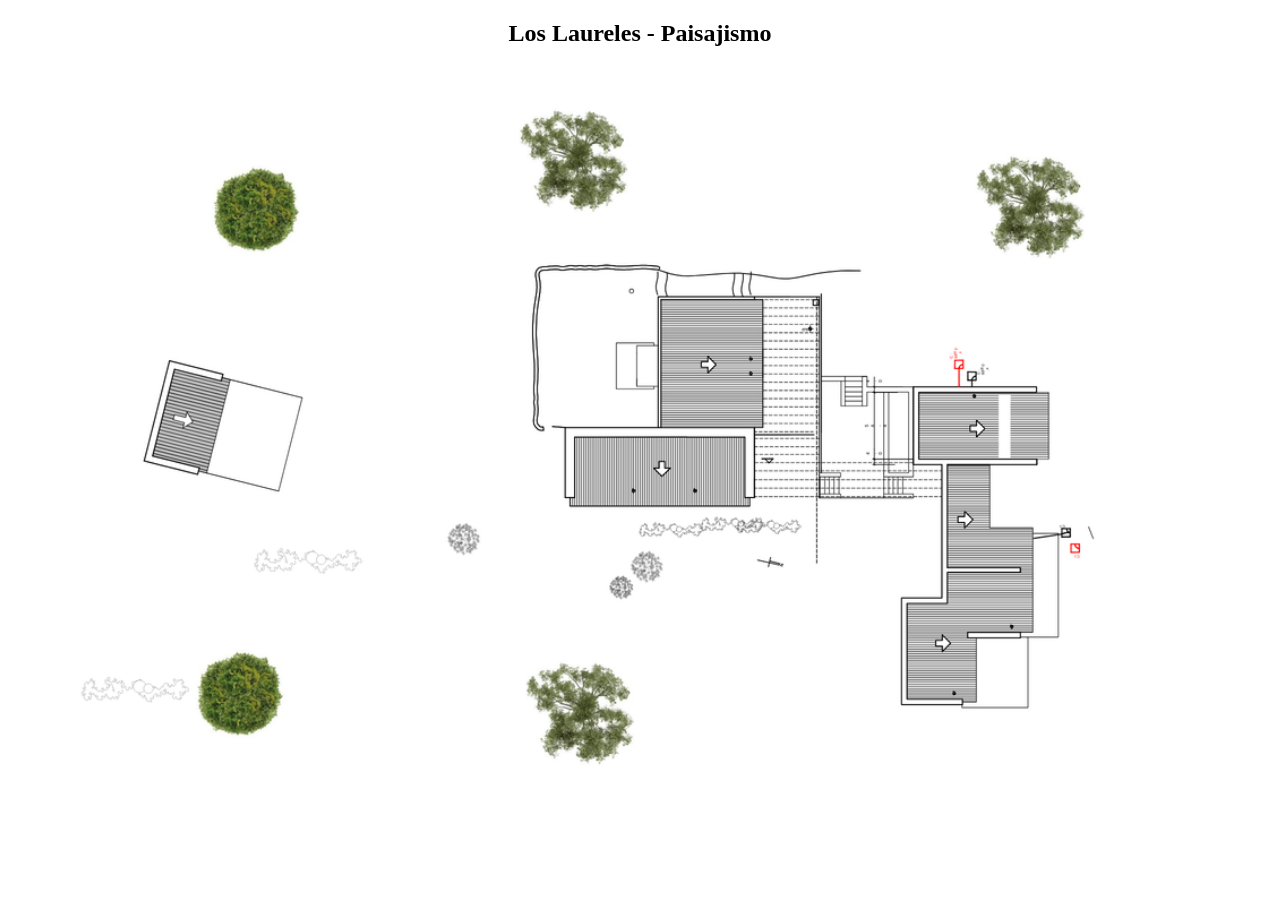
==== index.html @ 9af9c9f9 "Add files via upload" ====
<!--
Source - https://stackoverflow.com/a/12667751
Posted by enhzflep, modified by community. See post 'Timeline' for change history
Retrieved 2026-02-18, License - CC BY-SA 3.0
-->

<!DOCTYPE html>
<html>
    <head>
        <!-- load styles-->
        <meta name="viewport" content="width=device-width, initial-scale=1.0">
        <link rel="stylesheet" href="styles.css">
        <title>Plano Los Laureles - Paisajismo</title>
    </head>
    
    <body onload='myInit()'>
        <h2>Los Laureles - Paisajismo</h2>
        <!-- The canvas where the magik will happen-->
        <canvas id='myCanvas'></canvas>     <!-- gets re-positioned in myInit(); -->
        
        <!-- images to be loaded later-->
        <img id="tree1"  src="./images/tree1.jpeg" width="300" height="227" style="display: none;">
        <img id="plant1"  src="./images/plant1.jpeg" width="300" height="227" style="display: none;">
        
        <!-- Background image-->
        <img src='./images/PLANTAlaureles.png' usemap='#laurelesMap' class='imgmap_css_container' title='PlanoLaureles' alt='PlanoLaureles' id='PLANTAlaureles' width="1000" height="auto"/>
        
        <!-- Map of the background image-->
        <map id='laurelesMap' name='imgmap_css_container_imgmap201293016112'>
            <!-- The coordinates are for a 1000 width image. Resize accordengl-->
            <area onmouseover='myHover(this);' onmouseout='myLeave();' class="tree1"  coords="203,552,35" shape="circle">
            <area onmouseover='myHover(this);' onmouseout='myLeave();' class="plant1" coords="509,568,52" shape="circle">
            <area onmouseover='myHover(this);' onmouseout='myLeave();' class="plant1" coords="908,122,37" shape="circle">
            <area onmouseover='myHover(this);' onmouseout='myLeave();' class="plant1" coords="498,88,38"  shape="circle">
            <area onmouseover='myHover(this);' onmouseout='myLeave();' class="tree1"  coords="216,123,35" shape="circle">
        </map>

    </body>

    <!-- At the end run the scripts. First load resources-->
    <script src="script.js"></script> 

</html>
---- styles.css ----
body
    {
        background-color: rgb(255, 255, 255);
    }
canvas
    {
        pointer-events: none;       /* make the canvas transparent to the mouse - needed since canvas is position infront of image */
        position: absolute;

    }
h2 
    {
        display: flex;
        justify-content: center;
        align-items: center;    
    }
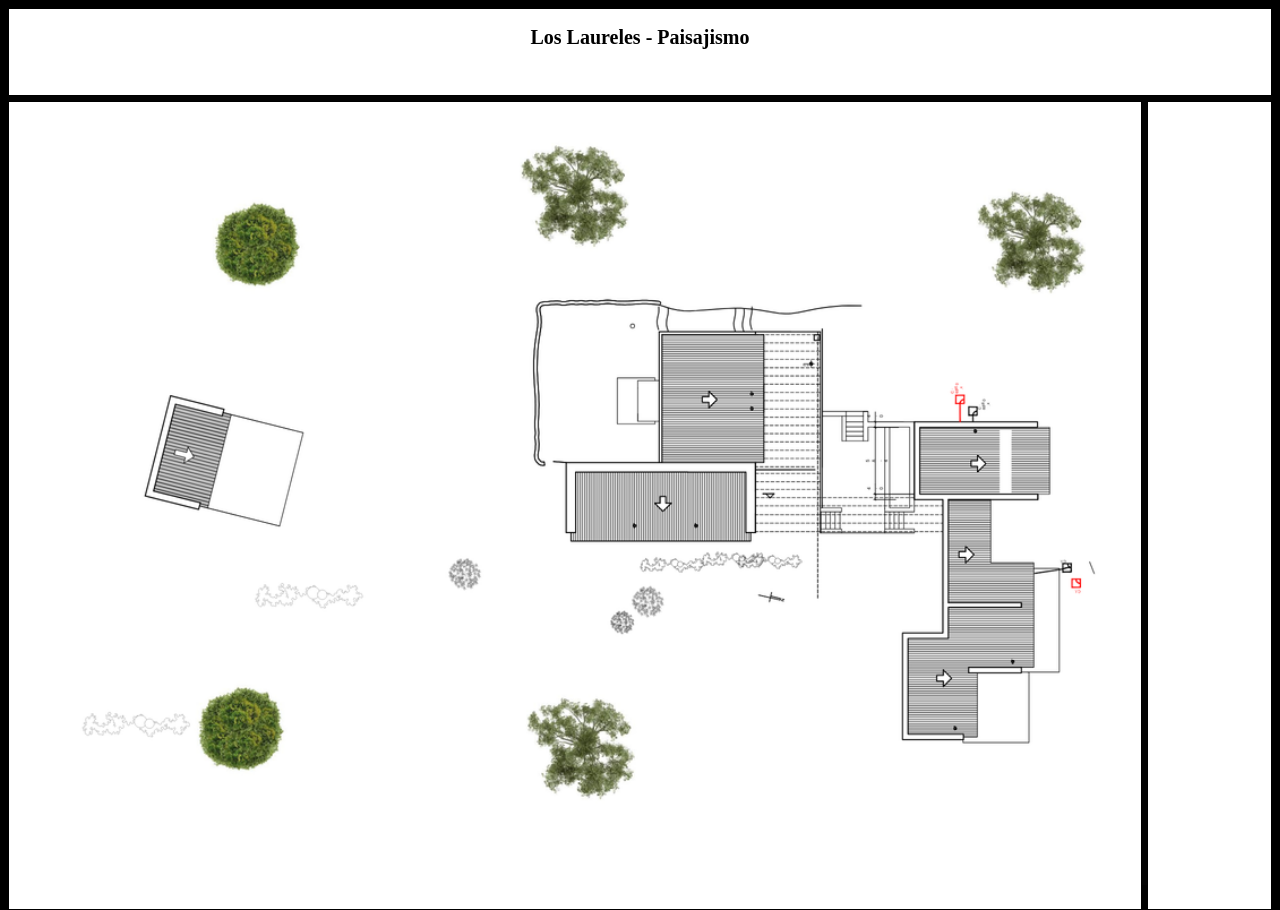
==== commit cd4cb0c5: "Add files via upload" ====
--- a/index.html
+++ b/index.html
@@ -14,26 +14,41 @@
     </head>
     
     <body onload='myInit()'>
-        <h2>Los Laureles - Paisajismo</h2>
+        
         <!-- The canvas where the magik will happen-->
-        <canvas id='myCanvas'></canvas>     <!-- gets re-positioned in myInit(); -->
+        <div class="container">
+            <div class="header">
+                <h2>Los Laureles - Paisajismo</h2>
+            </div>
+            <div class="map">
+                <canvas id='myCanvas'></canvas>     <!-- gets re-positioned in myInit(); -->
+                
+                <!-- images to be loaded later-->
+                <img id="tree1"  src="./images/tree1.jpeg" width="300" height="227" style="display: none;">
+                <img id="plant1"  src="./images/plant1.jpeg" width="300" height="227" style="display: none;">
+                
+                <!-- Background image-->
+                <img src='./images/PLANTAlaureles.png' usemap='#laurelesMap' class='imgmap_css_container' title='PlanoLaureles' alt='PlanoLaureles' id='PLANTAlaureles' width="1000" height="auto"/>
+                
+                <!-- Map of the background image-->
+                <map id='laurelesMap' name='imgmap_css_container_imgmap201293016112'>
+                    <!-- The coordinates are for a 1000 width image. Resize accordengl-->
+                    <area onmouseover='myHover(this);' onmouseout='myLeave();' class="tree1"  coords="203,552,35" shape="circle">
+                    <area onmouseover='myHover(this);' onmouseout='myLeave();' class="plant1" coords="509,568,52" shape="circle">
+                    <area onmouseover='myHover(this);' onmouseout='myLeave();' class="plant1" coords="908,122,37" shape="circle">
+                    <area onmouseover='myHover(this);' onmouseout='myLeave();' class="plant1" coords="498,88,38"  shape="circle">
+                    <area onmouseover='myHover(this);' onmouseout='myLeave();' class="tree1"  coords="216,123,35" shape="circle">
+                </map>
+            
+            </div>
+            <div class="text">
+                <h3 id="infoTitle"></h3>
+                <img id="infoImage" src="">
+                <ul id="infoList">
+                </ul>
+            </div>
+        </div>
         
-        <!-- images to be loaded later-->
-        <img id="tree1"  src="./images/tree1.jpeg" width="300" height="227" style="display: none;">
-        <img id="plant1"  src="./images/plant1.jpeg" width="300" height="227" style="display: none;">
-        
-        <!-- Background image-->
-        <img src='./images/PLANTAlaureles.png' usemap='#laurelesMap' class='imgmap_css_container' title='PlanoLaureles' alt='PlanoLaureles' id='PLANTAlaureles' width="1000" height="auto"/>
-        
-        <!-- Map of the background image-->
-        <map id='laurelesMap' name='imgmap_css_container_imgmap201293016112'>
-            <!-- The coordinates are for a 1000 width image. Resize accordengl-->
-            <area onmouseover='myHover(this);' onmouseout='myLeave();' class="tree1"  coords="203,552,35" shape="circle">
-            <area onmouseover='myHover(this);' onmouseout='myLeave();' class="plant1" coords="509,568,52" shape="circle">
-            <area onmouseover='myHover(this);' onmouseout='myLeave();' class="plant1" coords="908,122,37" shape="circle">
-            <area onmouseover='myHover(this);' onmouseout='myLeave();' class="plant1" coords="498,88,38"  shape="circle">
-            <area onmouseover='myHover(this);' onmouseout='myLeave();' class="tree1"  coords="216,123,35" shape="circle">
-        </map>
 
     </body>
 
--- a/styles.css
+++ b/styles.css
@@ -1,6 +1,6 @@
 body
     {
-        background-color: rgb(255, 255, 255);
+        background-color: rgb(0, 0, 0);
     }
 canvas
     {
@@ -12,5 +12,49 @@
     {
         display: flex;
         justify-content: center;
-        align-items: center;    
-    }+        align-items: center;  
+        font-size: 20px;  
+    }
+
+#infoTitle
+    {
+        align-items: center; 
+    }
+
+.container
+    {
+        display: grid;
+        grid-template-areas:
+          "header header"
+          "map text"
+          "footer footer";
+        grid-template-columns: 4fr 1fr;
+        gap: 5px;
+        text-align: center;
+        grid-template-rows: 10% 1fr;
+        background-color: rgb(3, 3, 3);
+    }
+
+.container .header
+    {
+        grid-area: header;
+        border: 1px solid black;
+        background-color: rgb(255, 255, 255);
+    }
+
+.container .map
+    {
+        grid-area: map;
+        border: 1px solid rgb(0, 0, 0);
+        font-size: 30px;
+        text-align: center;
+        background-color: rgb(255, 255, 255);
+    }
+
+.container .text
+    {
+        grid-area: text;
+        align-items: center; 
+        border: 1px solid black;
+        background-color: rgb(255, 255, 255);
+    }
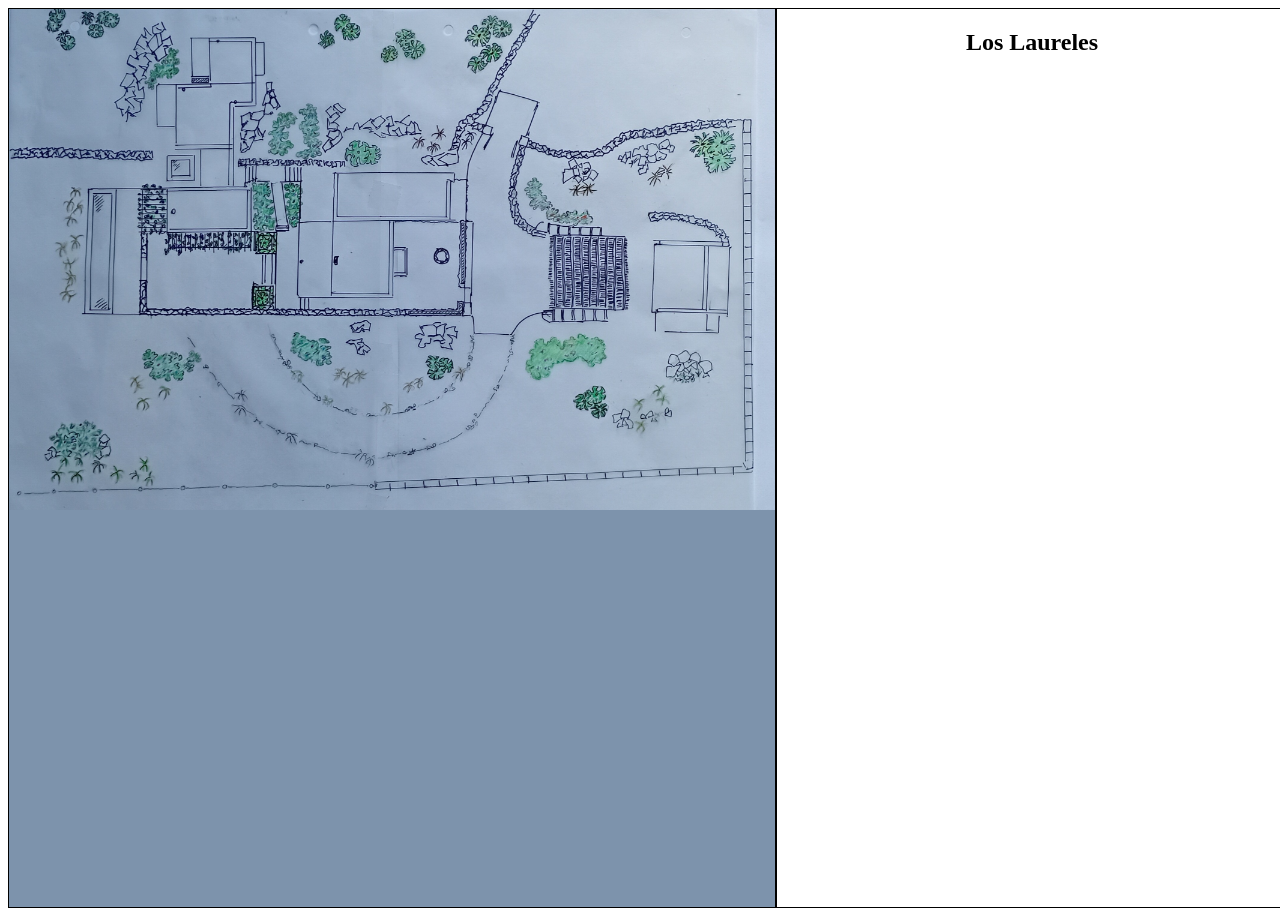
==== commit 19e6323f: "Add files via upload" ====
--- a/index.html
+++ b/index.html
@@ -14,45 +14,51 @@
     </head>
     
     <body onload='myInit()'>
-        
-        <!-- The canvas where the magik will happen-->
         <div class="container">
-            <div class="header">
-                <h2>Los Laureles - Paisajismo</h2>
-            </div>
-            <div class="map">
-                <canvas id='myCanvas'></canvas>     <!-- gets re-positioned in myInit(); -->
-                
-                <!-- images to be loaded later-->
-                <img id="tree1"  src="./images/tree1.jpeg" width="300" height="227" style="display: none;">
-                <img id="plant1"  src="./images/plant1.jpeg" width="300" height="227" style="display: none;">
+            <div class="map"> 
+               
+                <!-- The canvas where the magik will happen-->
+                <canvas id='myCanvas'></canvas>     <!-- gets re-positioned in myInit(); -->            
                 
                 <!-- Background image-->
-                <img src='./images/PLANTAlaureles.png' usemap='#laurelesMap' class='imgmap_css_container' title='PlanoLaureles' alt='PlanoLaureles' id='PLANTAlaureles' width="1000" height="auto"/>
+                <img src='./images/PlanoLaureles.jpg' usemap='#laurelesMap' class='imgmap_css_container' title='PlanoLaureles' alt='PlanoLaureles' id='PLANTAlaureles' width="2552" height="1669"/>
                 
                 <!-- Map of the background image-->
                 <map id='laurelesMap' name='imgmap_css_container_imgmap201293016112'>
                     <!-- The coordinates are for a 1000 width image. Resize accordengl-->
-                    <area onmouseover='myHover(this);' onmouseout='myLeave();' class="tree1"  coords="203,552,35" shape="circle">
-                    <area onmouseover='myHover(this);' onmouseout='myLeave();' class="plant1" coords="509,568,52" shape="circle">
-                    <area onmouseover='myHover(this);' onmouseout='myLeave();' class="plant1" coords="908,122,37" shape="circle">
-                    <area onmouseover='myHover(this);' onmouseout='myLeave();' class="plant1" coords="498,88,38"  shape="circle">
-                    <area onmouseover='myHover(this);' onmouseout='myLeave();' class="tree1"  coords="216,123,35" shape="circle">
+                   
+                    <area onmouseover='myHover(this);' onmouseout='myLeave();' target="" alt="A"  class="A" href="" coords="186,898,117" shape="circle">
+                    <area onmouseover='myHover(this);' onmouseout='myLeave();' target="" alt="B"  class="B" href="" coords="213,673,97" shape="circle">
+                    <area onmouseover='myHover(this);' onmouseout='myLeave();' target="" alt="C"  class="C" href="" coords="960,416,102" shape="circle">
+                    <area onmouseover='myHover(this);' onmouseout='myLeave();' target="" alt="D1" class="D1" href="" coords="517,201,89" shape="circle">
+                    <area onmouseover='myHover(this);' onmouseout='myLeave();' target="" alt="D"  class="D" href="" coords="1813,668,101" shape="circle">
+                    <area onmouseover='myHover(this);' onmouseout='myLeave();' target="" alt="D"  class="D" href="" coords="1845,1164,129" shape="circle">
+                    <area onmouseover='myHover(this);' onmouseout='myLeave();' target="" alt="D"  class="D" href="" coords="993,1143,78" shape="circle">
+                    <area onmouseover='myHover(this);' onmouseout='myLeave();' target="" alt="D1" class="D1" href="" coords="1401,429,72" shape="circle">
+                    <area onmouseover='myHover(this);' onmouseout='myLeave();' target="" alt="E"  class="E" href="" coords="2134,1342,87" shape="circle">
+                    <area onmouseover='myHover(this);' onmouseout='myLeave();' target="" alt="E"  class="E" href="" coords="443,1283,73" shape="circle">
+                    <area onmouseover='myHover(this);' onmouseout='myLeave();' target="" alt="E"  class="E" href="" coords="220,1495,126" shape="circle">
+                    <area onmouseover='myHover(this);' onmouseout='myLeave();' target="" alt="K1" class="K1" href="" coords="1266,1308,81" shape="circle">
+                    <area onmouseover='myHover(this);' onmouseout='myLeave();' target="" alt="K2" class="K2" href="" coords="443,1542,90" shape="circle">
+                    <area onmouseover='myHover(this);' onmouseout='myLeave();' target="" alt="J"  class="J" href="" coords="892,656,103" shape="circle">
+               
+                
                 </map>
-            
+
             </div>
-            <div class="text">
-                <h3 id="infoTitle"></h3>
-                <img id="infoImage" src="">
-                <ul id="infoList">
-                </ul>
+
+            <div class="data">
+                <h2>Los Laureles</h2>
+                <h3 id="dataTitle"></h3>
+                <img id="dataImage1" />
+                <img id="dataImage2" />
+                <ul id="dataList"></ul>
             </div>
         </div>
         
-
     </body>
 
     <!-- At the end run the scripts. First load resources-->
-    <script src="script.js"></script> 
+    <script src="script.js"></script>
 
 </html>
--- a/styles.css
+++ b/styles.css
@@ -1,6 +1,13 @@
+html 
+    {
+        height: 100vh;
+    }
+
 body
     {
-        background-color: rgb(0, 0, 0);
+        background-color: rgb(255, 255, 255);
+        width: 100%;
+        height: 100%;
     }
 canvas
     {
@@ -8,53 +15,52 @@
         position: absolute;
 
     }
-h2 
+
+#PLANTAlaureles
     {
-        display: flex;
-        justify-content: center;
-        align-items: center;  
-        font-size: 20px;  
+        position: absolute;
+        top: 0;
+        left: 0;
     }
 
-#infoTitle
-    {
-        align-items: center; 
-    }
 
 .container
     {
+        width: 100%;
+        height: 100%;
         display: grid;
         grid-template-areas:
-          "header header"
-          "map text"
-          "footer footer";
-        grid-template-columns: 4fr 1fr;
-        gap: 5px;
+          "map data";
+        grid-template-columns: 3fr 2fr;
         text-align: center;
-        grid-template-rows: 10% 1fr;
-        background-color: rgb(3, 3, 3);
+        background-color: rgb(255, 255, 255);
     }
 
-.container .header
-    {
-        grid-area: header;
-        border: 1px solid black;
-        background-color: rgb(255, 255, 255);
-    }
 
 .container .map
     {
         grid-area: map;
         border: 1px solid rgb(0, 0, 0);
-        font-size: 30px;
-        text-align: center;
-        background-color: rgb(255, 255, 255);
+        background-color: #7d93ac;
+        position: relative;
+        
     }
 
-.container .text
+.container .data
     {
-        grid-area: text;
+        grid-area: data;
         align-items: center; 
         border: 1px solid black;
         background-color: rgb(255, 255, 255);
     }
+
+.container .data img
+    {
+        object-fit: cover;
+        max-width: 80%;
+        max-height: 50%;;
+        height: auto;
+        overflow: hidden;
+        
+
+    }
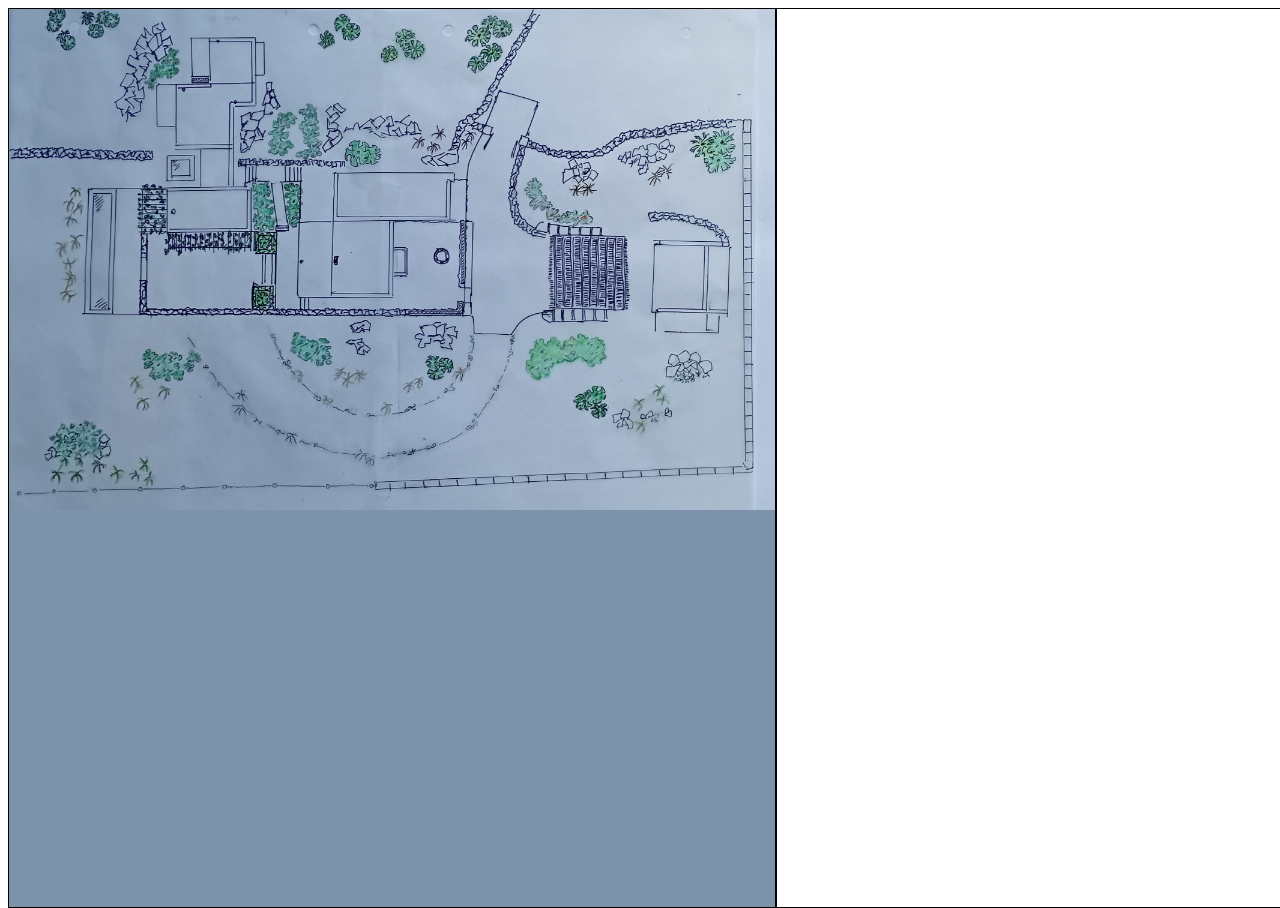
==== commit 492a0e01: "Add files via upload" ====
--- a/index.html
+++ b/index.html
@@ -41,6 +41,16 @@
                     <area onmouseover='myHover(this);' onmouseout='myLeave();' target="" alt="K1" class="K1" href="" coords="1266,1308,81" shape="circle">
                     <area onmouseover='myHover(this);' onmouseout='myLeave();' target="" alt="K2" class="K2" href="" coords="443,1542,90" shape="circle">
                     <area onmouseover='myHover(this);' onmouseout='myLeave();' target="" alt="J"  class="J" href="" coords="892,656,103" shape="circle">
+                    
+                    <area onmouseover='myHover(this);' onmouseout='myLeave();' target="" alt="F" class="F" href="" coords="635,207,54" shape="circle">
+                    <area onmouseover='myHover(this);' onmouseout='myLeave();' target="" alt="O" class="O" href="" coords="240,51,125" shape="circle">
+                    <area onmouseover='myHover(this);' onmouseout='myLeave();' target="" alt="O" class="O" href="" coords="1205,81,172" shape="circle">
+                    <area onmouseover='myHover(this);' onmouseout='myLeave();' target="" alt="P" class="P" href="" coords="1586,113,93" shape="circle">
+                    <area onmouseover='myHover(this);' onmouseout='myLeave();' target="" alt="H" class="H" href="" coords="475,663,76" shape="circle">
+                    <area onmouseover='myHover(this);' onmouseout='myLeave();' target="" alt="H" class="H" href="" coords="662,767,110" shape="circle">
+                    <area onmouseover='myHover(this);' onmouseout='myLeave();' target="" alt="M" class="M" href="" coords="1399,1004,96" shape="circle">
+                    <area onmouseover='myHover(this);' onmouseout='myLeave();' target="" alt="M" class="M" href="" coords="1507,812,80" shape="circle">
+                    <area onmouseover='myHover(this);' onmouseout='myLeave();' target="" alt="P" class="P" href="" coords="2355,471,77" shape="circle">
                
                 
                 </map>
@@ -48,7 +58,6 @@
             </div>
 
             <div class="data">
-                <h2>Los Laureles</h2>
                 <h3 id="dataTitle"></h3>
                 <img id="dataImage1" />
                 <img id="dataImage2" />
--- a/styles.css
+++ b/styles.css
@@ -9,6 +9,9 @@
         width: 100%;
         height: 100%;
     }
+
+    
+
 canvas
     {
         pointer-events: none;       /* make the canvas transparent to the mouse - needed since canvas is position infront of image */
@@ -58,7 +61,7 @@
     {
         object-fit: cover;
         max-width: 80%;
-        max-height: 50%;;
+        max-height: 60%;;
         height: auto;
         overflow: hidden;
         
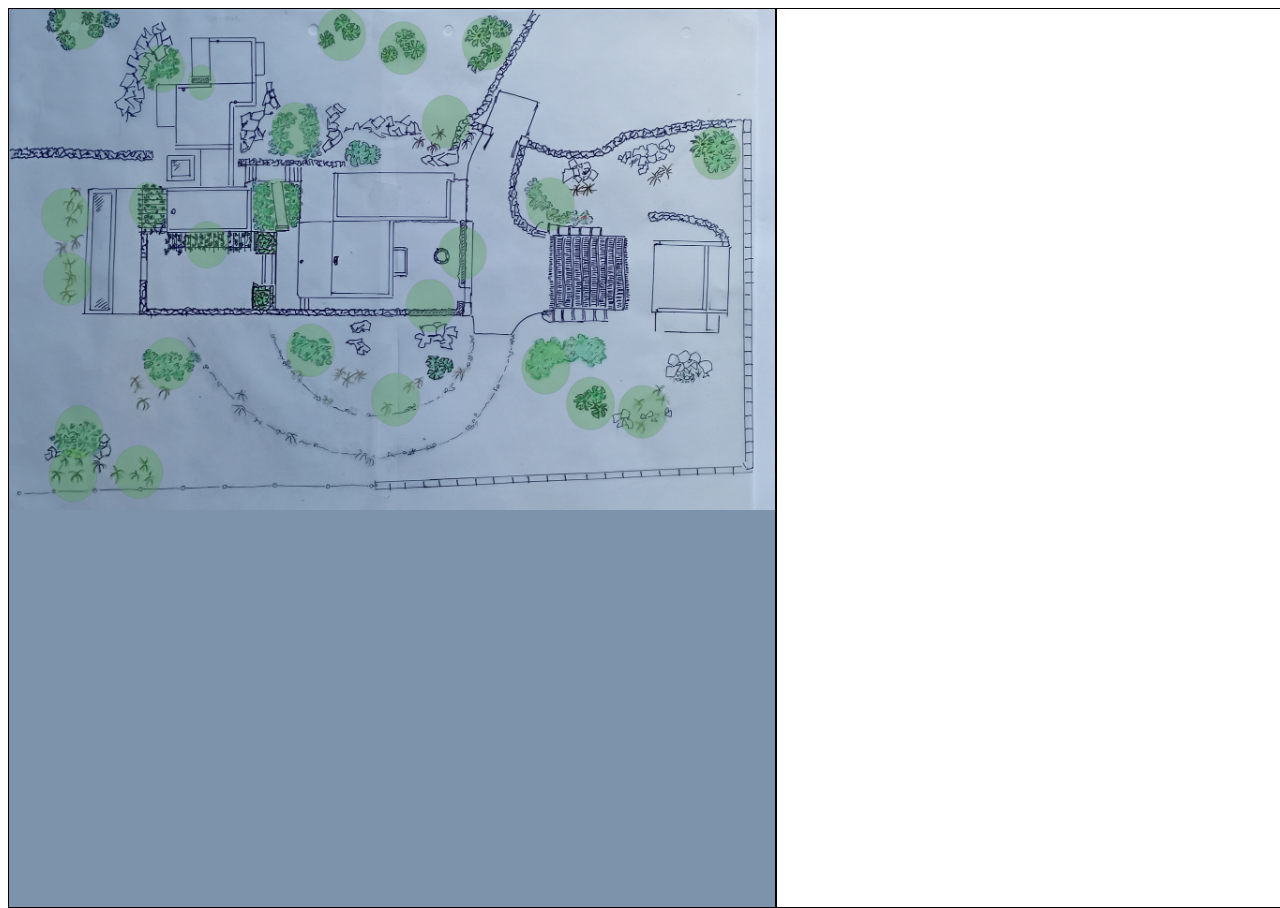
==== commit 33fd5f6a: "Add files via upload" ====
--- a/index.html
+++ b/index.html
@@ -35,23 +35,26 @@
                     <area onmouseover='myHover(this);' onmouseout='myLeave();' target="" alt="D"  class="D" href="" coords="1845,1164,129" shape="circle">
                     <area onmouseover='myHover(this);' onmouseout='myLeave();' target="" alt="D"  class="D" href="" coords="993,1143,78" shape="circle">
                     <area onmouseover='myHover(this);' onmouseout='myLeave();' target="" alt="D1" class="D1" href="" coords="1401,429,72" shape="circle">
-                    <area onmouseover='myHover(this);' onmouseout='myLeave();' target="" alt="E"  class="E" href="" coords="2134,1342,87" shape="circle">
-                    <area onmouseover='myHover(this);' onmouseout='myLeave();' target="" alt="E"  class="E" href="" coords="443,1283,73" shape="circle">
-                    <area onmouseover='myHover(this);' onmouseout='myLeave();' target="" alt="E"  class="E" href="" coords="220,1495,126" shape="circle">
-                    <area onmouseover='myHover(this);' onmouseout='myLeave();' target="" alt="K1" class="K1" href="" coords="1266,1308,81" shape="circle">
-                    <area onmouseover='myHover(this);' onmouseout='myLeave();' target="" alt="K2" class="K2" href="" coords="443,1542,90" shape="circle">
+        
+                    <area onmouseover='myHover(this);' onmouseout='myLeave();' target="" alt="E"  class="E" href="" coords="240,1409,86" shape="circle">
+                    <area onmouseover='myHover(this);' onmouseout='myLeave();' target="" alt="E"  class="E" href="" coords="1944,1309,89" shape="circle">
+                    <area onmouseover='myHover(this);' onmouseout='myLeave();' target="" alt="E"  class="E" href="" coords="524,1179,77" shape="circle">
+
+                    <area onmouseover='myHover(this);' onmouseout='myLeave();' target="" alt="K1" class="K" href="" coords="1266,1308,81" shape="circle">
+                    <area onmouseover='myHover(this);' onmouseout='myLeave();' target="" alt="K2" class="K" href="" coords="443,1542,90" shape="circle">
                     <area onmouseover='myHover(this);' onmouseout='myLeave();' target="" alt="J"  class="J" href="" coords="892,656,103" shape="circle">
                     
-                    <area onmouseover='myHover(this);' onmouseout='myLeave();' target="" alt="F" class="F" href="" coords="635,207,54" shape="circle">
-                    <area onmouseover='myHover(this);' onmouseout='myLeave();' target="" alt="O" class="O" href="" coords="240,51,125" shape="circle">
-                    <area onmouseover='myHover(this);' onmouseout='myLeave();' target="" alt="O" class="O" href="" coords="1205,81,172" shape="circle">
-                    <area onmouseover='myHover(this);' onmouseout='myLeave();' target="" alt="P" class="P" href="" coords="1586,113,93" shape="circle">
-                    <area onmouseover='myHover(this);' onmouseout='myLeave();' target="" alt="H" class="H" href="" coords="475,663,76" shape="circle">
-                    <area onmouseover='myHover(this);' onmouseout='myLeave();' target="" alt="H" class="H" href="" coords="662,767,110" shape="circle">
-                    <area onmouseover='myHover(this);' onmouseout='myLeave();' target="" alt="M" class="M" href="" coords="1399,1004,96" shape="circle">
-                    <area onmouseover='myHover(this);' onmouseout='myLeave();' target="" alt="M" class="M" href="" coords="1507,812,80" shape="circle">
-                    <area onmouseover='myHover(this);' onmouseout='myLeave();' target="" alt="P" class="P" href="" coords="2355,471,77" shape="circle">
-               
+                    <area onmouseover='myHover(this);' onmouseout='myLeave();' target="" alt="F"  class="F" href="" coords="635,207,54" shape="circle">
+                    <area onmouseover='myHover(this);' onmouseout='myLeave();' target="" alt="O"  class="O" href="" coords="240,51,125" shape="circle">
+                    <area onmouseover='myHover(this);' onmouseout='myLeave();' target="" alt="O"  class="O" href="" coords="1205,81,172" shape="circle">
+                    <area onmouseover='myHover(this);' onmouseout='myLeave();' target="" alt="P"  class="P" href="" coords="1586,113,93" shape="circle">
+                    <area onmouseover='myHover(this);' onmouseout='myLeave();' target="" alt="H"  class="H" href="" coords="475,663,76" shape="circle">
+                    <area onmouseover='myHover(this);' onmouseout='myLeave();' target="" alt="H"  class="H" href="" coords="662,767,110" shape="circle">
+                    <area onmouseover='myHover(this);' onmouseout='myLeave();' target="" alt="M"  class="M" href="" coords="1399,1004,96" shape="circle">
+                    <area onmouseover='myHover(this);' onmouseout='myLeave();' target="" alt="M"  class="M" href="" coords="1507,812,80" shape="circle">
+                    <area onmouseover='myHover(this);' onmouseout='myLeave();' target="" alt="P"  class="P" href="" coords="2355,471,77" shape="circle">
+                    <area onmouseover='myHover(this);' onmouseout='myLeave();' target="" alt="X"  class="X" href="" coords="202,1532,86" shape="circle">
+                    <area onmouseover='myHover(this);' onmouseout='myLeave();' target="" alt="X"  class="X" href="" coords="2136,1328,89" shape="circle">
                 
                 </map>
 
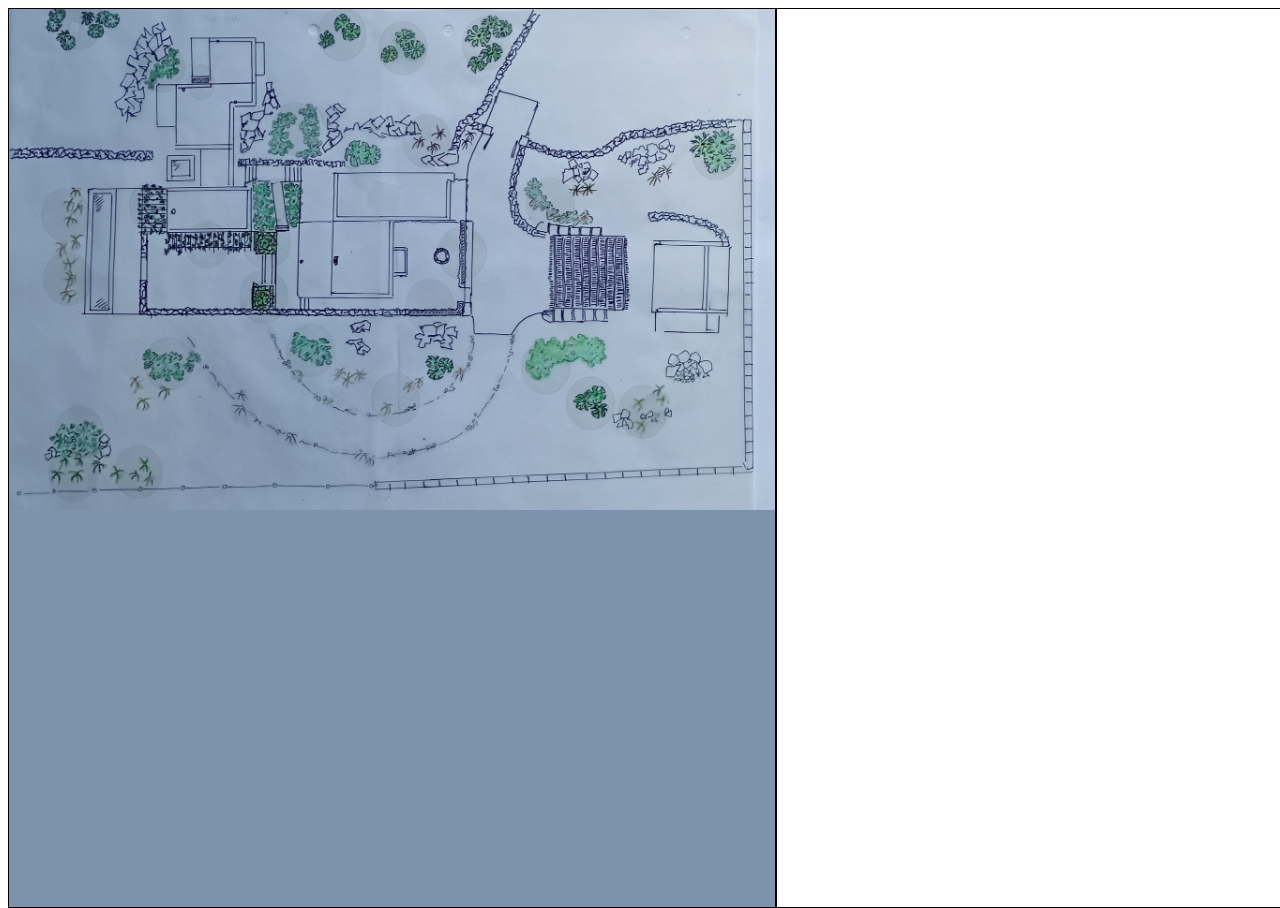
==== commit b0218f44: "Add files via upload" ====
--- a/index.html
+++ b/index.html
@@ -55,7 +55,10 @@
                     <area onmouseover='myHover(this);' onmouseout='myLeave();' target="" alt="P"  class="P" href="" coords="2355,471,77" shape="circle">
                     <area onmouseover='myHover(this);' onmouseout='myLeave();' target="" alt="X"  class="X" href="" coords="202,1532,86" shape="circle">
                     <area onmouseover='myHover(this);' onmouseout='myLeave();' target="" alt="X"  class="X" href="" coords="2136,1328,89" shape="circle">
-                
+
+
+                    <area onmouseover='myHover(this);' onmouseout='myLeave();' target="" alt="L"  class="L" href="" coords="850,750,70" shape="circle">
+                    <area onmouseover='myHover(this);' onmouseout='myLeave();' target="" alt="L"  class="L" href="" coords="850,950,70" shape="circle">
                 </map>
 
             </div>
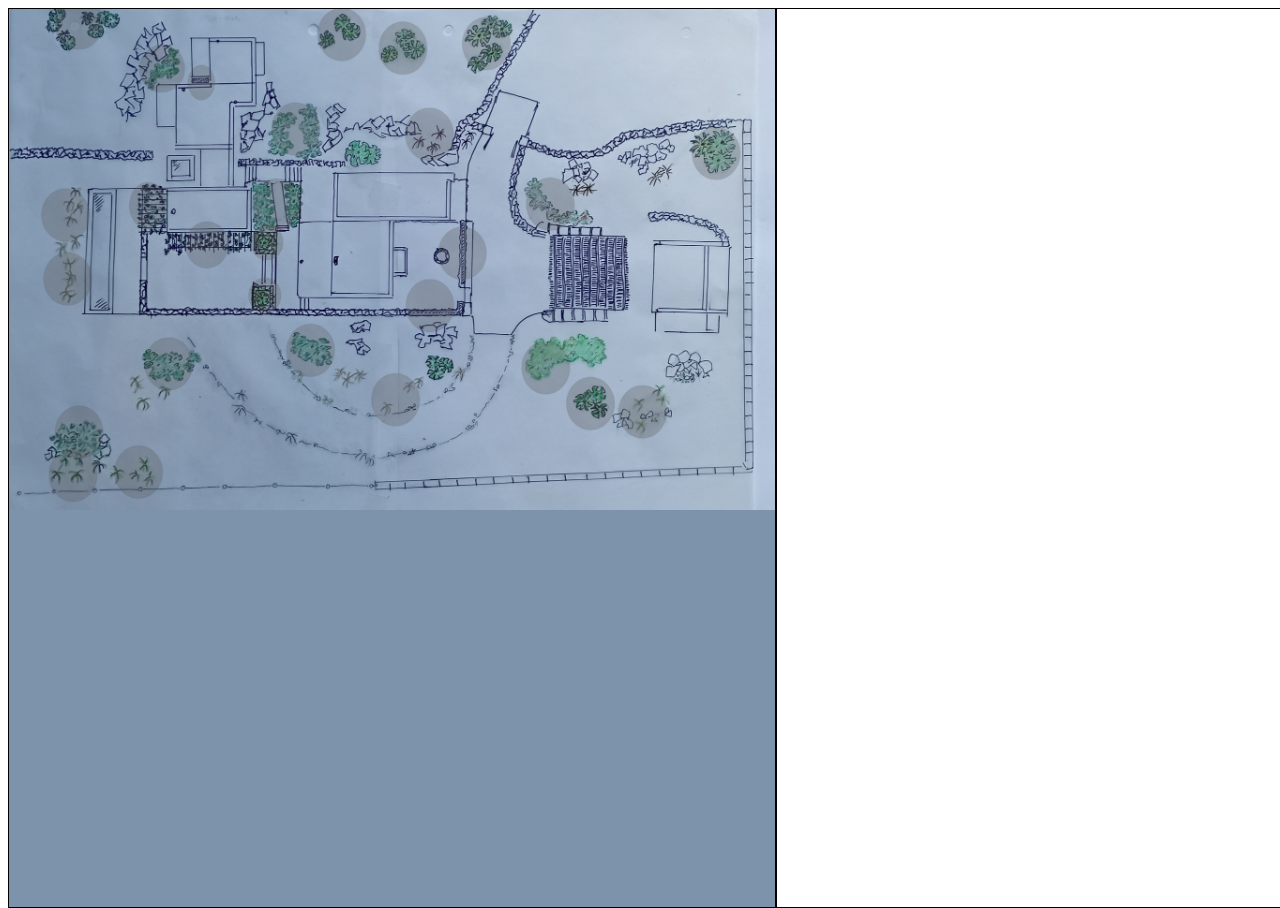
==== commit d5395f98: "Add files via upload" ====
--- a/index.html
+++ b/index.html
@@ -10,7 +10,7 @@
         <!-- load styles-->
         <meta name="viewport" content="width=device-width, initial-scale=1.0">
         <link rel="stylesheet" href="styles.css">
-        <title>Plano Los Laureles - Paisajismo</title>
+        <title>Plano La Cascada - Paisajismo</title>
     </head>
     
     <body onload='myInit()'>
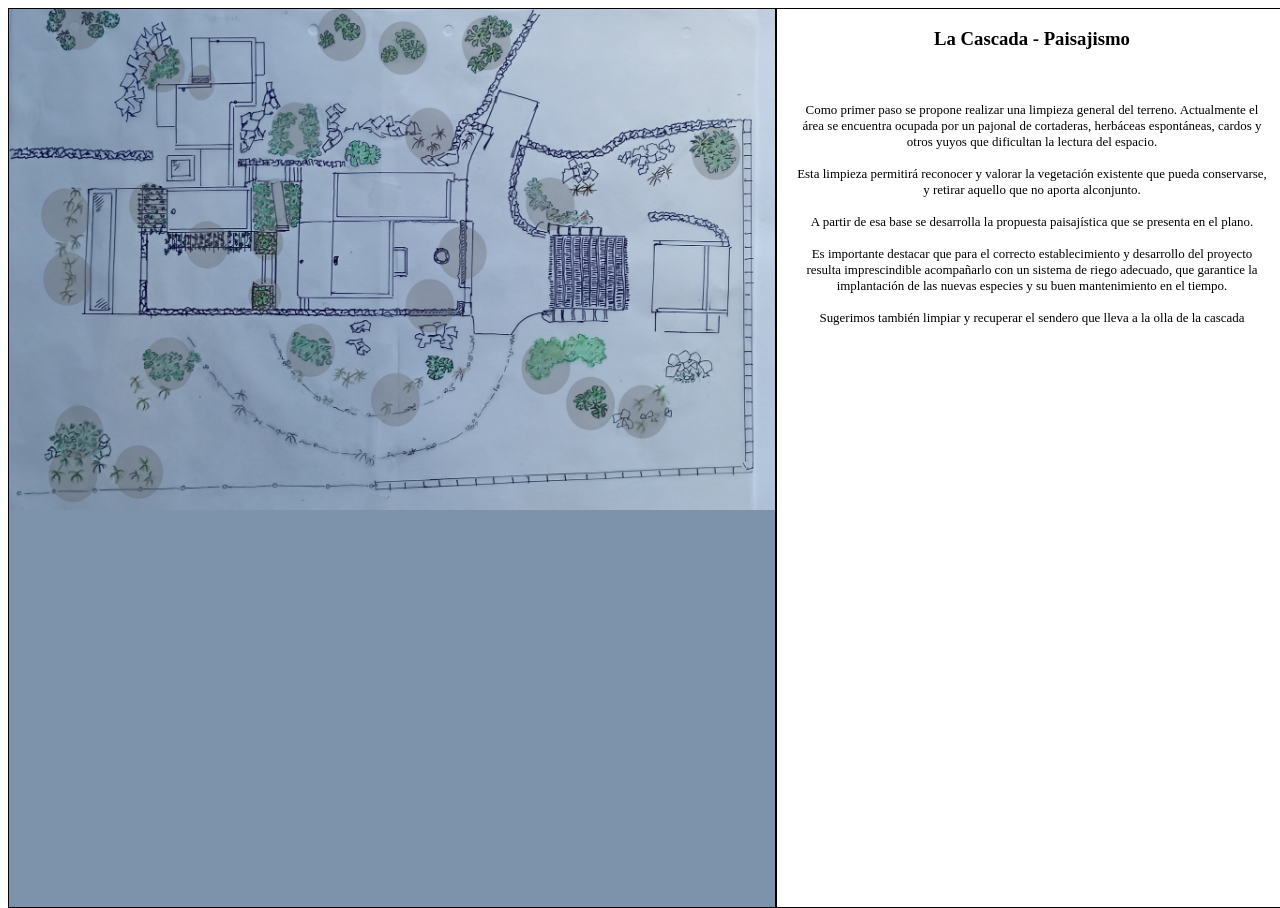
==== commit ec976662: "Add files via upload" ====
--- a/index.html
+++ b/index.html
@@ -59,6 +59,9 @@
 
                     <area onmouseover='myHover(this);' onmouseout='myLeave();' target="" alt="L"  class="L" href="" coords="850,750,70" shape="circle">
                     <area onmouseover='myHover(this);' onmouseout='myLeave();' target="" alt="L"  class="L" href="" coords="850,950,70" shape="circle">
+                
+                    <area onmouseover='myHover(this);' onmouseout='myLeave();' target="" alt="Info" class="INFO" href="" coords="2450,100,150" shape="circle">
+
                 </map>
 
             </div>
@@ -68,6 +71,7 @@
                 <img id="dataImage1" />
                 <img id="dataImage2" />
                 <ul id="dataList"></ul>
+                <p id="dataIntro"></p>
             </div>
         </div>
         
--- a/styles.css
+++ b/styles.css
@@ -57,6 +57,14 @@
         background-color: rgb(255, 255, 255);
     }
 
+.container .data p
+    {
+        margin: 2%;
+        align-items: center; 
+        font-size: 0.9em;
+ 
+    }
+
 .container .data img
     {
         object-fit: cover;
